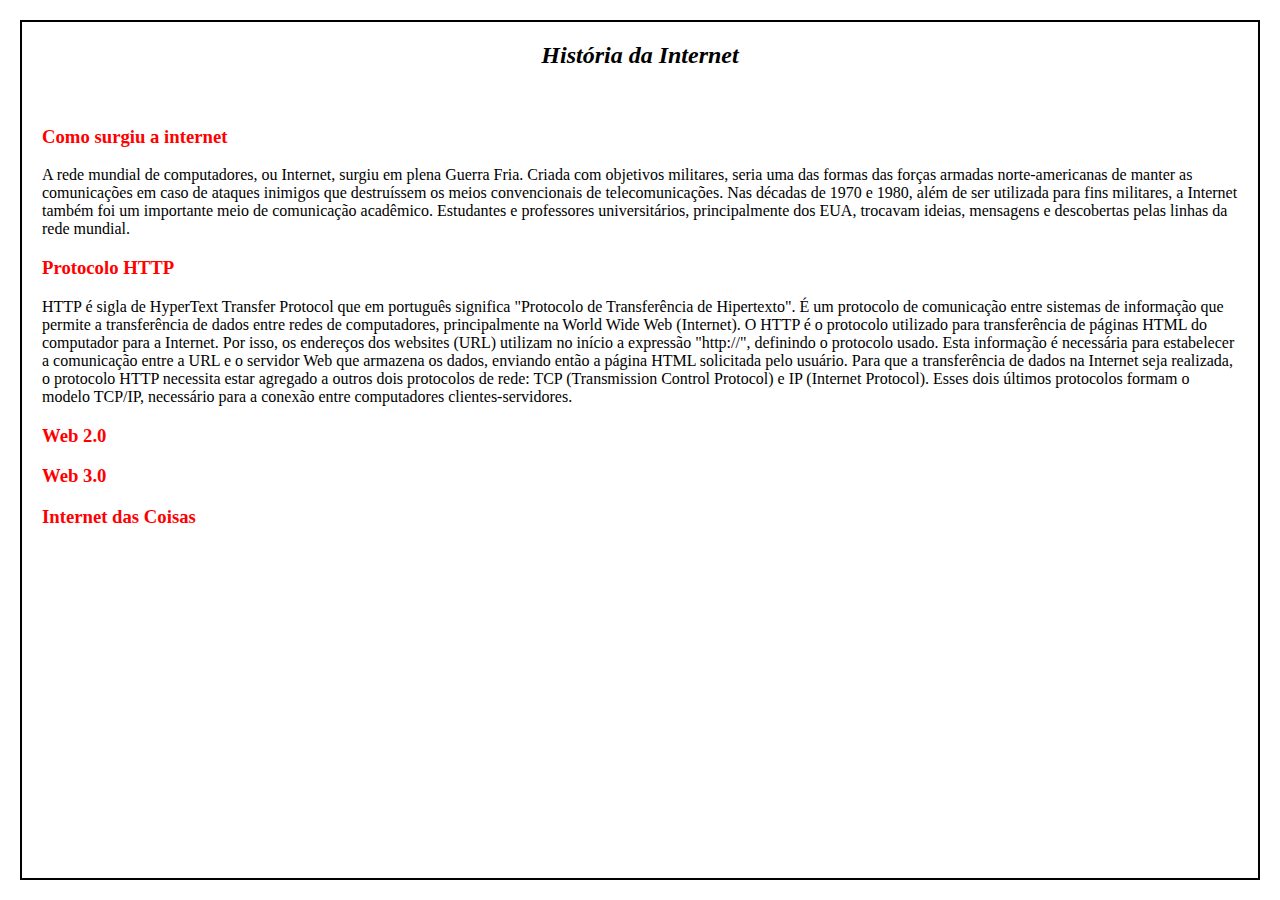
==== atividade_1/index.html @ b2bff759 "Initial commit" ====
<html>

<head>
    <style>
        h3 {
            color: red;
        }

        p {
            margin: 25px;
        }

        body {
            padding: 20px;
            margin: 20px;
            border: 2px solid #000;
        }

        .titulo {
            display: inline;
            width: 100%;
            text-align: center;
        }
    </style>
</head>

<body>
    <div class="titulo">
        <h2><i>História da Internet</i></h2>
    </div>
    <br>
    <h3>Como surgiu a internet</h3>
    A rede mundial de computadores, ou Internet, surgiu em plena Guerra Fria. Criada com objetivos militares, seria uma das formas das forças armadas norte-americanas de manter as comunicações em caso de ataques inimigos que destruíssem os meios convencionais de telecomunicações. Nas décadas de 1970 e 1980, além de ser utilizada para fins militares, a Internet também foi um importante meio de comunicação acadêmico. Estudantes e professores universitários, principalmente dos EUA, trocavam ideias, mensagens e descobertas pelas linhas da rede mundial.
    <h3>Protocolo HTTP</h3>
    HTTP é sigla de HyperText Transfer Protocol que em português significa "Protocolo de Transferência de Hipertexto". É um protocolo de comunicação entre sistemas de informação que permite a transferência de dados entre redes de computadores, principalmente na World Wide Web (Internet).
    O HTTP é o protocolo utilizado para transferência de páginas HTML do computador para a Internet. Por isso, os endereços dos websites (URL) utilizam no início a expressão "http://", definindo o protocolo usado. Esta informação é necessária para estabelecer a comunicação entre a URL e o servidor Web que armazena os dados, enviando então a página HTML solicitada pelo usuário.
    Para que a transferência de dados na Internet seja realizada, o protocolo HTTP necessita estar agregado a outros dois protocolos de rede: TCP (Transmission Control Protocol) e IP (Internet Protocol). Esses dois últimos protocolos formam o modelo TCP/IP, necessário para a conexão entre computadores clientes-servidores.
    
    <h3>Web 2.0</h3>

    <h3>Web 3.0</h3>

    <h3>Internet das Coisas</h3>






</body>

</html>
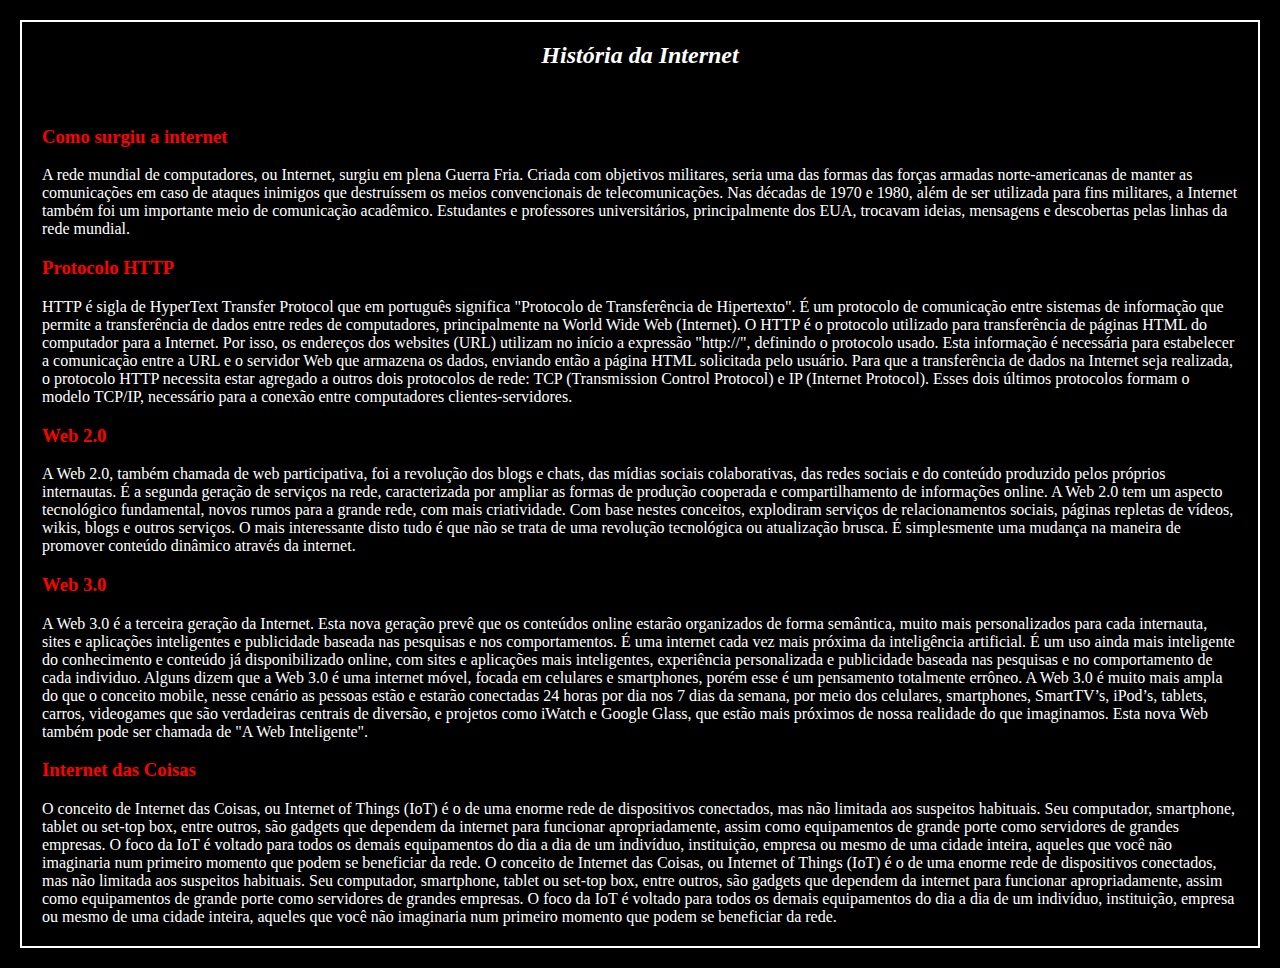
==== commit 4ba825a7: "Edições" ====
--- a/atividade_1/index.html
+++ b/atividade_1/index.html
@@ -1,4 +1,4 @@
-<html>
+ <html>
 
 <head>
     <style>
@@ -13,7 +13,9 @@
         body {
             padding: 20px;
             margin: 20px;
-            border: 2px solid #000;
+            border: 2px solid white;
+            background-color: black;
+            color: white;
         }
 
         .titulo {
@@ -23,7 +25,6 @@
         }
     </style>
 </head>
-
 <body>
     <div class="titulo">
         <h2><i>História da Internet</i></h2>
@@ -35,12 +36,22 @@
     HTTP é sigla de HyperText Transfer Protocol que em português significa "Protocolo de Transferência de Hipertexto". É um protocolo de comunicação entre sistemas de informação que permite a transferência de dados entre redes de computadores, principalmente na World Wide Web (Internet).
     O HTTP é o protocolo utilizado para transferência de páginas HTML do computador para a Internet. Por isso, os endereços dos websites (URL) utilizam no início a expressão "http://", definindo o protocolo usado. Esta informação é necessária para estabelecer a comunicação entre a URL e o servidor Web que armazena os dados, enviando então a página HTML solicitada pelo usuário.
     Para que a transferência de dados na Internet seja realizada, o protocolo HTTP necessita estar agregado a outros dois protocolos de rede: TCP (Transmission Control Protocol) e IP (Internet Protocol). Esses dois últimos protocolos formam o modelo TCP/IP, necessário para a conexão entre computadores clientes-servidores.
-    
     <h3>Web 2.0</h3>
+    A Web 2.0, também chamada de web participativa, foi a revolução dos blogs e chats, das mídias sociais colaborativas, das redes sociais e do conteúdo produzido pelos próprios internautas.
+    É a segunda geração de serviços na rede, caracterizada por ampliar as formas de produção cooperada e compartilhamento de informações online. A Web 2.0 tem um aspecto tecnológico fundamental, novos rumos para a grande rede, com mais criatividade. Com base nestes conceitos, explodiram serviços de relacionamentos sociais, páginas repletas de vídeos, wikis, blogs e outros serviços. O mais interessante disto tudo é que não se trata de uma revolução tecnológica ou atualização brusca. É simplesmente uma mudança na maneira de promover conteúdo dinâmico através da internet.
+    <h3>Web 3.0</h3>
+    A Web 3.0 é a terceira geração da Internet. Esta nova geração prevê que os conteúdos online estarão organizados de forma semântica, muito mais personalizados para cada internauta, sites e aplicações inteligentes e publicidade baseada nas pesquisas e nos comportamentos. 
+    É uma internet cada vez mais próxima da inteligência artificial. É um uso ainda mais inteligente do conhecimento e conteúdo já disponibilizado online, com sites e aplicações mais inteligentes, experiência personalizada e publicidade baseada nas pesquisas e no comportamento de cada individuo.
+    Alguns dizem que a Web 3.0 é uma internet móvel, focada em celulares e smartphones, porém esse é um pensamento totalmente errôneo. A Web 3.0 é muito mais ampla do que o conceito mobile, nesse cenário as pessoas estão e estarão conectadas 24 horas por dia nos 7 dias da semana, por meio dos celulares, smartphones, SmartTV’s, iPod’s,  tablets, carros, videogames que são verdadeiras centrais de diversão, e projetos como iWatch e Google Glass, que estão mais próximos de nossa realidade do que imaginamos.
+    Esta nova Web também pode ser chamada de "A Web Inteligente".
+    <h3>Internet das Coisas</h3>
+    O conceito de Internet das Coisas, ou Internet of Things (IoT) é o de uma enorme rede de dispositivos conectados, mas não limitada aos suspeitos habituais. Seu computador, smartphone, tablet ou set-top box, entre outros, são gadgets que dependem da internet para funcionar apropriadamente, assim como equipamentos de grande porte como servidores de grandes empresas.
 
-    <h3>Web 3.0</h3>
+O foco da IoT é voltado para todos os demais equipamentos do dia a dia de um indivíduo, instituição, empresa ou mesmo de uma cidade inteira, aqueles que você não imaginaria num primeiro momento que podem se beneficiar da rede.
+O conceito de Internet das Coisas, ou Internet of Things (IoT) é o de uma enorme rede de dispositivos conectados, mas não limitada aos suspeitos habituais. Seu computador, smartphone, tablet ou set-top box, entre outros, são gadgets que dependem da internet para funcionar apropriadamente, assim como equipamentos de grande porte como servidores de grandes empresas.
 
-    <h3>Internet das Coisas</h3>
+O foco da IoT é voltado para todos os demais equipamentos do dia a dia de um indivíduo, instituição, empresa ou mesmo de uma cidade inteira, aqueles que você não imaginaria num primeiro momento que podem se beneficiar da rede.
+
 
 
 
